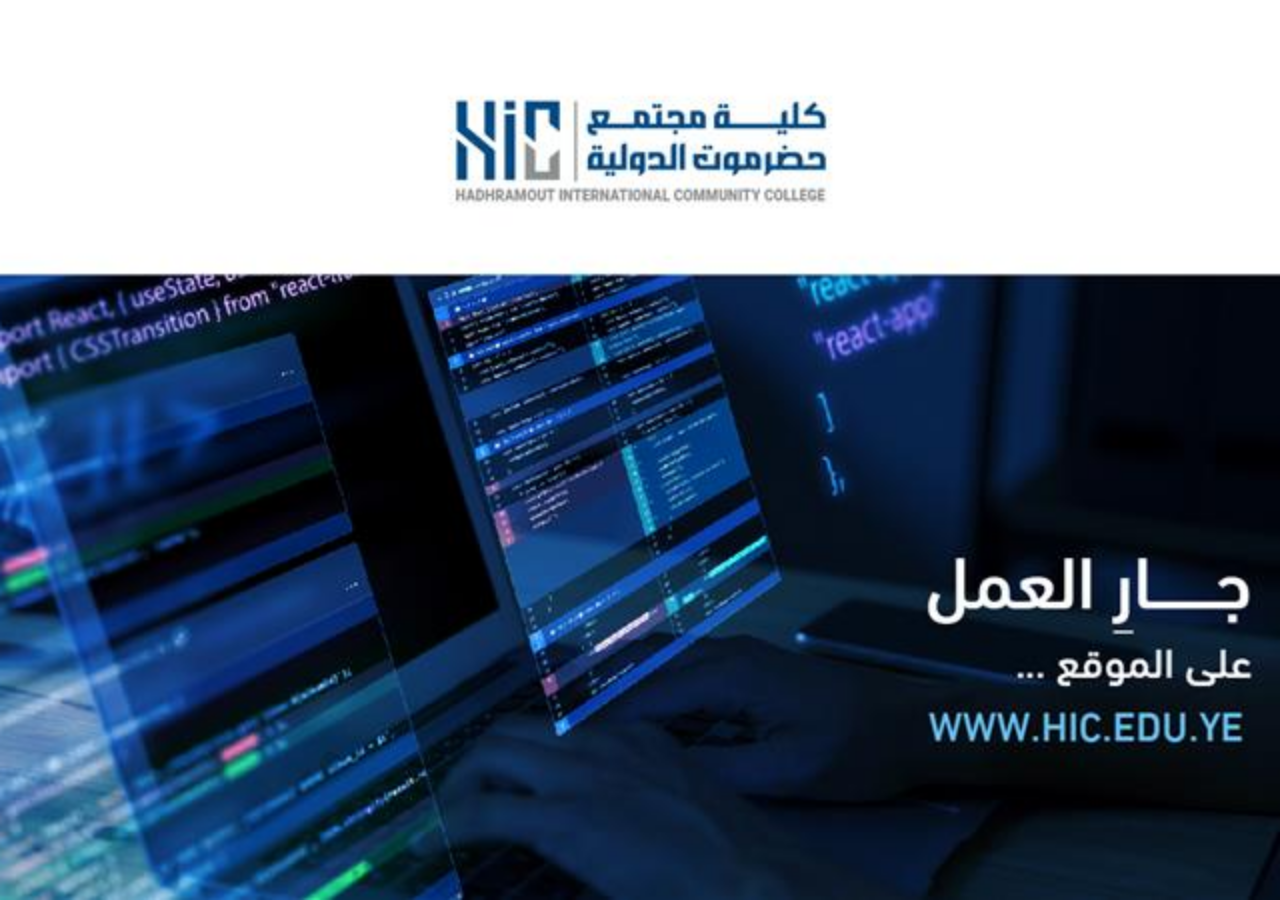
==== index.html @ c9a2c2cf "Add files via upload" ====
<!DOCTYPE html>
<html lang="ar">
<head>
    <meta charset="UTF-8">
    <meta name="viewport" content="width=device-width, initial-scale=1.0">
    <title>موقعي</title>
    <link rel="stylesheet" href="style.css">
</head>
<body>
   
         <!--
    <div class="container"> 
        <div class="text">
            <p>موقعي</p>
            <p>الهاتف: 123456789</p>
            <div class="social-icons">
                <a href="https://www.facebook.com" target="_blank">Facebook</a>
                <a href="https://www.twitter.com" target="_blank">Twitter</a>
                <a href="https://www.instagram.com" target="_blank">Instagram</a>
            </div>
        </div>
    </div>-->
    
</body>
</html>
---- style.css ----
body, html {
    margin: 0;
    padding: 0;
   
    font-family: Arial, sans-serif;
}

@media (max-width: 768px) {
    body {
        background-image: url('hic5.jpg');
       background-attachment: fixed;
       background-size: cover;
        
        background-position: center; 
        background-repeat: no-repeat;
        
    }
}

@media (min-width: 769px) {
    body {
        background-image: url('hic4.jpg');
        background-position: center; 
        background-size: cover;  
        background-repeat: no-repeat; 
        background-attachment: fixed;
        
}}
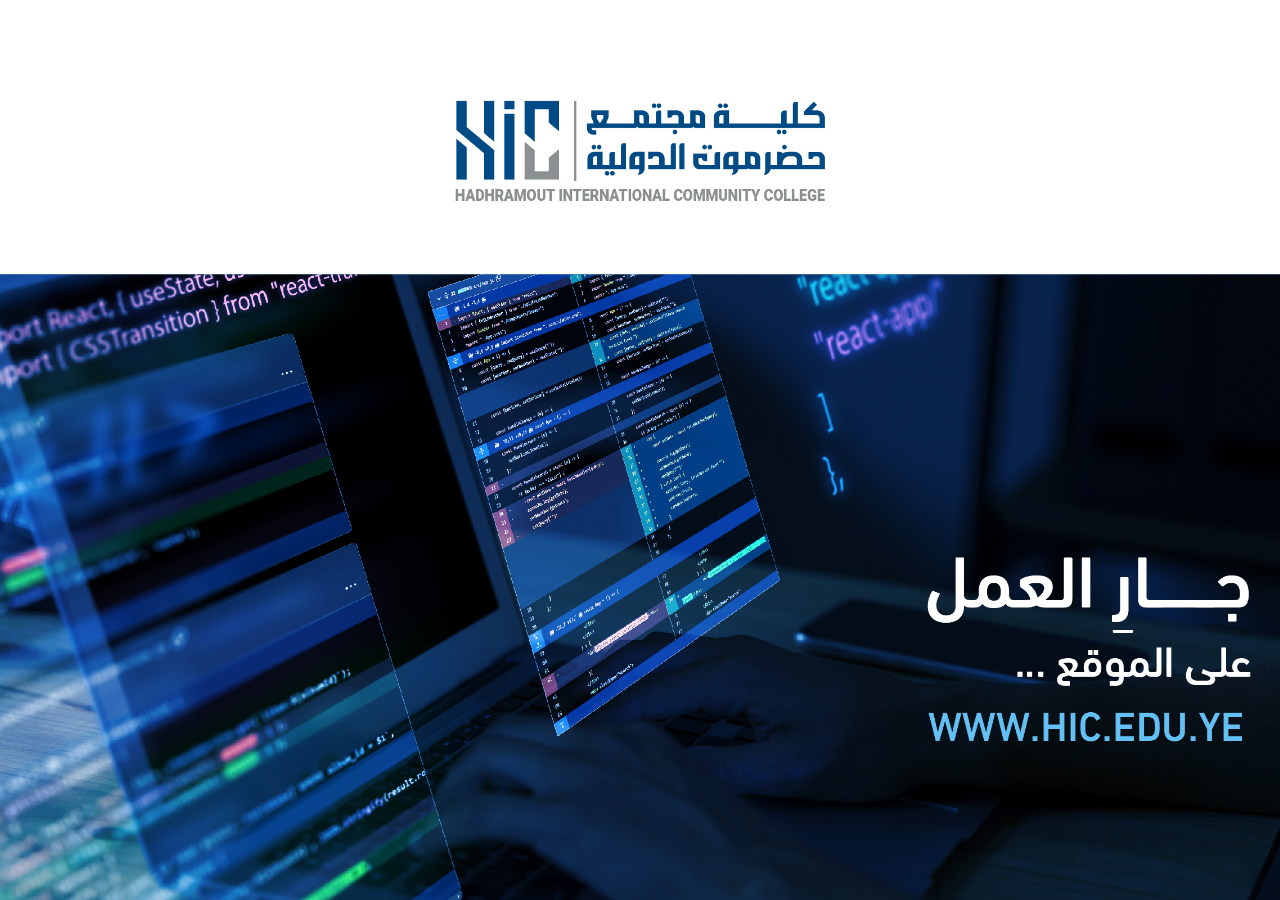
==== commit 4abd3b52: "Update index.html" ====
--- a/index.html
+++ b/index.html
@@ -8,7 +8,7 @@
 </head>
 <body>
    
-         <!--
+         <!--1
     <div class="container"> 
         <div class="text">
             <p>موقعي</p>
--- a/style.css
+++ b/style.css
@@ -7,10 +7,9 @@
 
 @media (max-width: 768px) {
     body {
-        background-image: url('hic5.jpg');
-       background-attachment: fixed;
-       background-size: cover;
+        background-image: url('hic6.jpg');
         
+        background-size: cover;
         background-position: center; 
         background-repeat: no-repeat;
         
@@ -19,10 +18,10 @@
 
 @media (min-width: 769px) {
     body {
-        background-image: url('hic4.jpg');
+        background-image: url('hic6.jpg');
         background-position: center; 
         background-size: cover;  
         background-repeat: no-repeat; 
         background-attachment: fixed;
         
-}}+}}
